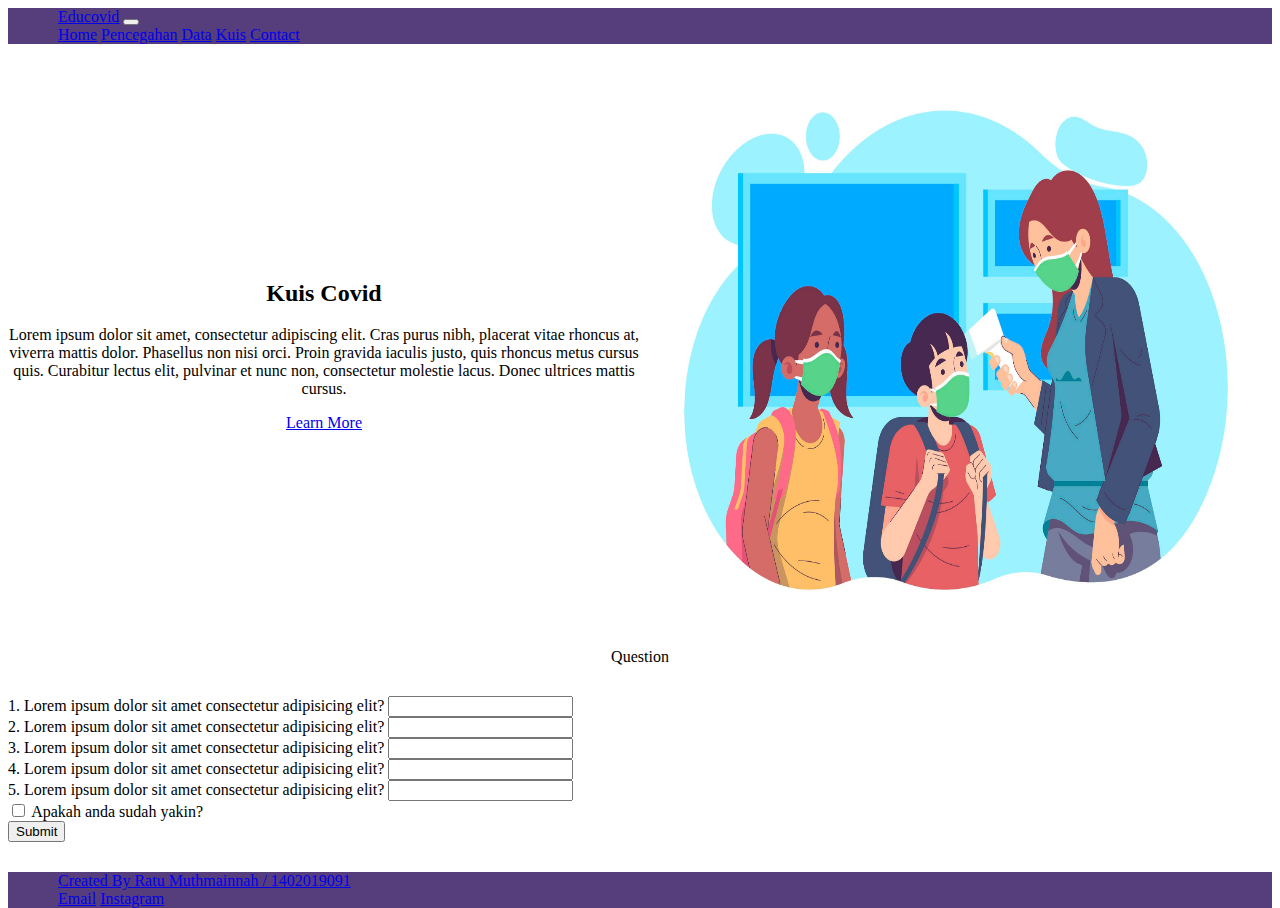
==== kuis.html @ bd481bc8 "Add files via upload" ====
<!doctype html>
<html lang="en">

<head>
    <meta charset="utf-8">
    <meta name="viewport" content="width=device-width, initial-scale=1">

    <link href="https://cdn.jsdelivr.net/npm/bootstrap@5.0.0-beta3/dist/css/bootstrap.min.css" rel="stylesheet"
        integrity="sha384-eOJMYsd53ii+scO/bJGFsiCZc+5NDVN2yr8+0RDqr0Ql0h+rP48ckxlpbzKgwra6" crossorigin="anonymous">
    <link rel="stylesheet" href="style.css">

    <title>EDUCOVID Ratu Muthmainnah</title>
</head>

<body class="d-flex flex-column min-vh-100">
    <header>
        <nav class="navbar navbar-expand-lg navbar-dark">
            <a class="navbar-brand" href="#">Educovid</a>
            <button class="navbar-toggler" type="button" data-toggle="collapse" data-target="#navbarNavAltMarkup"
                aria-controls="navbarNavAltMarkup" aria-expanded="false" aria-label="Toggle navigation">
                <span class="navbar-toggler-icon"></span>
            </button>
            <div class="collapse navbar-collapse" id="navbarNavAltMarkup">
                <div class="navbar-nav ms-auto">
                    <a class="nav-item nav-link " href="index.html">Home</a>
                    <a class="nav-item nav-link" href="pencegahan.html">Pencegahan</a>
                    <a class="nav-item nav-link" href="data.html">Data</a>
                    <a class="nav-item nav-link active" href="kuis.html">Kuis</a>
                    <a class="nav-item nav-link " href="kontak.html">Contact</a>

                </div>
            </div>
        </nav>
    </header>
    <content>
        <div class="flexparent">
            <div class="flexchild">
                <h2>Kuis Covid</h2>
                <p>Lorem ipsum dolor sit amet, consectetur adipiscing elit. Cras purus nibh, placerat vitae rhoncus at,
                    viverra mattis dolor. Phasellus non nisi orci. Proin gravida iaculis justo, quis rhoncus metus
                    cursus quis. Curabitur lectus elit, pulvinar et nunc non, consectetur molestie lacus. Donec ultrices
                    mattis cursus. </p>

                <a href="#" class="btn btn-primary">Learn More</a>
            </div>

            <div class="flexchild">
                <img src="img/ask.jpg" alt="">
            </div>

        </div>


        <div class="card">
            <div class="card-header">
                Question
            </div>
            <div class="container">
                <form class="questionbox">
                    <div class="mb-3">
                        <label for="question1" class="form-label">1. Lorem ipsum dolor sit amet consectetur adipisicing
                            elit?</label>
                        <input type="text" class="form-control" id="question1">
                    </div>

                    <div class="mb-3">
                        <label for="question2" class="form-label">2. Lorem ipsum dolor sit amet consectetur adipisicing
                            elit?</label>
                        <input type="text" class="form-control" id="question2">
                    </div>

                    <div class="mb-3">
                        <label for="question3" class="form-label">3. Lorem ipsum dolor sit amet consectetur adipisicing
                            elit?</label>
                        <input type="text" class="form-control" id="question3">
                    </div>

                    <div class="mb-3">
                        <label for="question4" class="form-label">4. Lorem ipsum dolor sit amet consectetur adipisicing
                            elit?</label>
                        <input type="text" class="form-control" id="question4">
                    </div>

                    <div class="mb-3">
                        <label for="question5" class="form-label">5. Lorem ipsum dolor sit amet consectetur adipisicing
                            elit?</label>
                        <input type="text" class="form-control" id="question5">
                    </div>
                    <div class="mb-3 form-check">
                        <input type="checkbox" class="form-check-input" id="exampleCheck1">
                        <label class="form-check-label" for="exampleCheck1">Apakah anda sudah yakin?</label>
                    </div>
                    <button type="submit" class="btn btn-primary">Submit</button>
                </form>
            </div>
        </div>
    </content>
    <footer class="mt-auto">
        <nav class="navbar navbar-expand-lg navbar-dark">
            <a class="navbar-brand" href="#">Created By Ratu Muthmainnah / 1402019091</a>
            <div class="collapse navbar-collapse" id="navbarNavAltMarkup">
                <div class="navbar-nav ms-auto">
                    <a class="nav-item nav-link" href="#">Email</a>
                    <a class="nav-item nav-link" href="#">Instagram</a>

                </div>
            </div>
        </nav>
    </footer>
</body>

<body>

    <!-- Optional JavaScript; choose one of the two! -->

    <!-- Option 1: Bootstrap Bundle with Popper -->
    <script src="https://cdn.jsdelivr.net/npm/bootstrap@5.0.0-beta3/dist/js/bootstrap.bundle.min.js"
        integrity="sha384-JEW9xMcG8R+pH31jmWH6WWP0WintQrMb4s7ZOdauHnUtxwoG2vI5DkLtS3qm9Ekf"
        crossorigin="anonymous"></script>

    <!-- Option 2: Separate Popper and Bootstrap JS -->
    <!--
    <script src="https://cdn.jsdelivr.net/npm/@popperjs/core@2.9.1/dist/umd/popper.min.js" integrity="sha384-SR1sx49pcuLnqZUnnPwx6FCym0wLsk5JZuNx2bPPENzswTNFaQU1RDvt3wT4gWFG" crossorigin="anonymous"></script>
    <script src="https://cdn.jsdelivr.net/npm/bootstrap@5.0.0-beta3/dist/js/bootstrap.min.js" integrity="sha384-j0CNLUeiqtyaRmlzUHCPZ+Gy5fQu0dQ6eZ/xAww941Ai1SxSY+0EQqNXNE6DZiVc" crossorigin="anonymous"></script>
    -->
</body>

</html>
---- style.css ----
nav {
    padding: 0 50px;
    background-color: #563d7c;
}

body {
    box-sizing: border-box;
    height: 1vh;
}


.flexparent {
    display: flex;
    justify-content: space-around;
    align-items: center;
    text-align: center;
}

.flexchild {
    width: 50%;
}

.flexchild img {
    width: 100%;
    height: 600px;
}

.card-header {
    text-align: center;
}

.card-img-top {
    height: 300px;
}

.questionbox {
    margin: 30px 0;
}
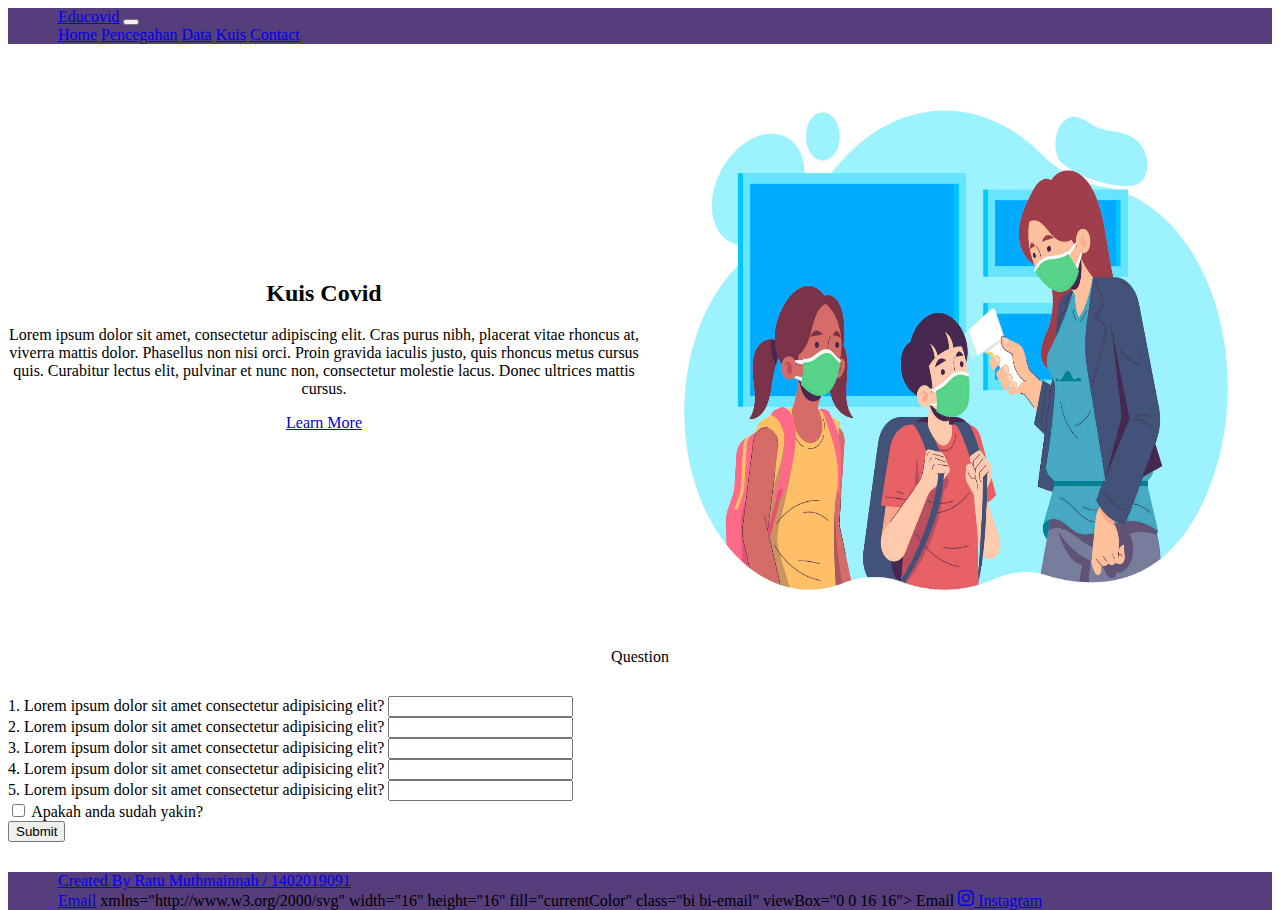
==== commit 38b0186c: "Update kuis.html" ====
--- a/kuis.html
+++ b/kuis.html
@@ -100,8 +100,20 @@
             <a class="navbar-brand" href="#">Created By Ratu Muthmainnah / 1402019091</a>
             <div class="collapse navbar-collapse" id="navbarNavAltMarkup">
                 <div class="navbar-nav ms-auto">
-                    <a class="nav-item nav-link" href="#">Email</a>
-                    <a class="nav-item nav-link" href="#">Instagram</a>
+                    <a class="nav-item nav-link" href="mailto:ratumuth18@gmail.com">Email</a>
+                     xmlns="http://www.w3.org/2000/svg" width="16" height="16" fill="currentColor"
+                            class="bi bi-email" viewBox="0 0 16 16">
+                            <path
+                                d="M8 0C5.829 0 5.556.01 4.703.048 3.85.088 3.269.222 2.76.42a3.917 3.917 0 0 0-1.417.923A3.927 3.927 0 0 0 .42 2.76C.222 3.268.087 3.85.048 4.7.01 5.555 0 5.827 0 8.001c0 2.172.01 2.444.048 3.297.04.852.174 1.433.372 1.942.205.526.478.972.923 1.417.444.445.89.719 1.416.923.51.198 1.09.333 1.942.372C5.555 15.99 5.827 16 8 16s2.444-.01 3.298-.048c.851-.04 1.434-.174 1.943-.372a3.916 3.916 0 0 0 1.416-.923c.445-.445.718-.891.923-1.417.197-.509.332-1.09.372-1.942C15.99 10.445 16 10.173 16 8s-.01-2.445-.048-3.299c-.04-.851-.175-1.433-.372-1.941a3.926 3.926 0 0 0-.923-1.417A3.911 3.911 0 0 0 13.24.42c-.51-.198-1.092-.333-1.943-.372C10.443.01 10.172 0 7.998 0h.003zm-.717 1.442h.718c2.136 0 2.389.007 3.232.046.78.035 1.204.166 1.486.275.373.145.64.319.92.599.28.28.453.546.598.92.11.281.24.705.275 1.485.039.843.047 1.096.047 3.231s-.008 2.389-.047 3.232c-.035.78-.166 1.203-.275 1.485a2.47 2.47 0 0 1-.599.919c-.28.28-.546.453-.92.598-.28.11-.704.24-1.485.276-.843.038-1.096.047-3.232.047s-2.39-.009-3.233-.047c-.78-.036-1.203-.166-1.485-.276a2.478 2.478 0 0 1-.92-.598 2.48 2.48 0 0 1-.6-.92c-.109-.281-.24-.705-.275-1.485-.038-.843-.046-1.096-.046-3.233 0-2.136.008-2.388.046-3.231.036-.78.166-1.204.276-1.486.145-.373.319-.64.599-.92.28-.28.546-.453.92-.598.282-.11.705-.24 1.485-.276.738-.034 1.024-.044 2.515-.045v.002zm4.988 1.328a.96.96 0 1 0 0 1.92.96.96 0 0 0 0-1.92zm-4.27 1.122a4.109 4.109 0 1 0 0 8.217 4.109 4.109 0 0 0 0-8.217zm0 1.441a2.667 2.667 0 1 1 0 5.334 2.667 2.667 0 0 1 0-5.334z" />
+                        </svg> Email</a>
+
+                  
+                     <a class="nav-link" href="https://www.instagram.com/ratumuth/"><svg
+                            xmlns="http://www.w3.org/2000/svg" width="16" height="16" fill="currentColor"
+                            class="bi bi-instagram" viewBox="0 0 16 16">
+                            <path
+                                d="M8 0C5.829 0 5.556.01 4.703.048 3.85.088 3.269.222 2.76.42a3.917 3.917 0 0 0-1.417.923A3.927 3.927 0 0 0 .42 2.76C.222 3.268.087 3.85.048 4.7.01 5.555 0 5.827 0 8.001c0 2.172.01 2.444.048 3.297.04.852.174 1.433.372 1.942.205.526.478.972.923 1.417.444.445.89.719 1.416.923.51.198 1.09.333 1.942.372C5.555 15.99 5.827 16 8 16s2.444-.01 3.298-.048c.851-.04 1.434-.174 1.943-.372a3.916 3.916 0 0 0 1.416-.923c.445-.445.718-.891.923-1.417.197-.509.332-1.09.372-1.942C15.99 10.445 16 10.173 16 8s-.01-2.445-.048-3.299c-.04-.851-.175-1.433-.372-1.941a3.926 3.926 0 0 0-.923-1.417A3.911 3.911 0 0 0 13.24.42c-.51-.198-1.092-.333-1.943-.372C10.443.01 10.172 0 7.998 0h.003zm-.717 1.442h.718c2.136 0 2.389.007 3.232.046.78.035 1.204.166 1.486.275.373.145.64.319.92.599.28.28.453.546.598.92.11.281.24.705.275 1.485.039.843.047 1.096.047 3.231s-.008 2.389-.047 3.232c-.035.78-.166 1.203-.275 1.485a2.47 2.47 0 0 1-.599.919c-.28.28-.546.453-.92.598-.28.11-.704.24-1.485.276-.843.038-1.096.047-3.232.047s-2.39-.009-3.233-.047c-.78-.036-1.203-.166-1.485-.276a2.478 2.478 0 0 1-.92-.598 2.48 2.48 0 0 1-.6-.92c-.109-.281-.24-.705-.275-1.485-.038-.843-.046-1.096-.046-3.233 0-2.136.008-2.388.046-3.231.036-.78.166-1.204.276-1.486.145-.373.319-.64.599-.92.28-.28.546-.453.92-.598.282-.11.705-.24 1.485-.276.738-.034 1.024-.044 2.515-.045v.002zm4.988 1.328a.96.96 0 1 0 0 1.92.96.96 0 0 0 0-1.92zm-4.27 1.122a4.109 4.109 0 1 0 0 8.217 4.109 4.109 0 0 0 0-8.217zm0 1.441a2.667 2.667 0 1 1 0 5.334 2.667 2.667 0 0 1 0-5.334z" />
+                        </svg> Instagram</a>
 
                 </div>
             </div>
@@ -125,4 +137,4 @@
     -->
 </body>
 
-</html>+</html>
